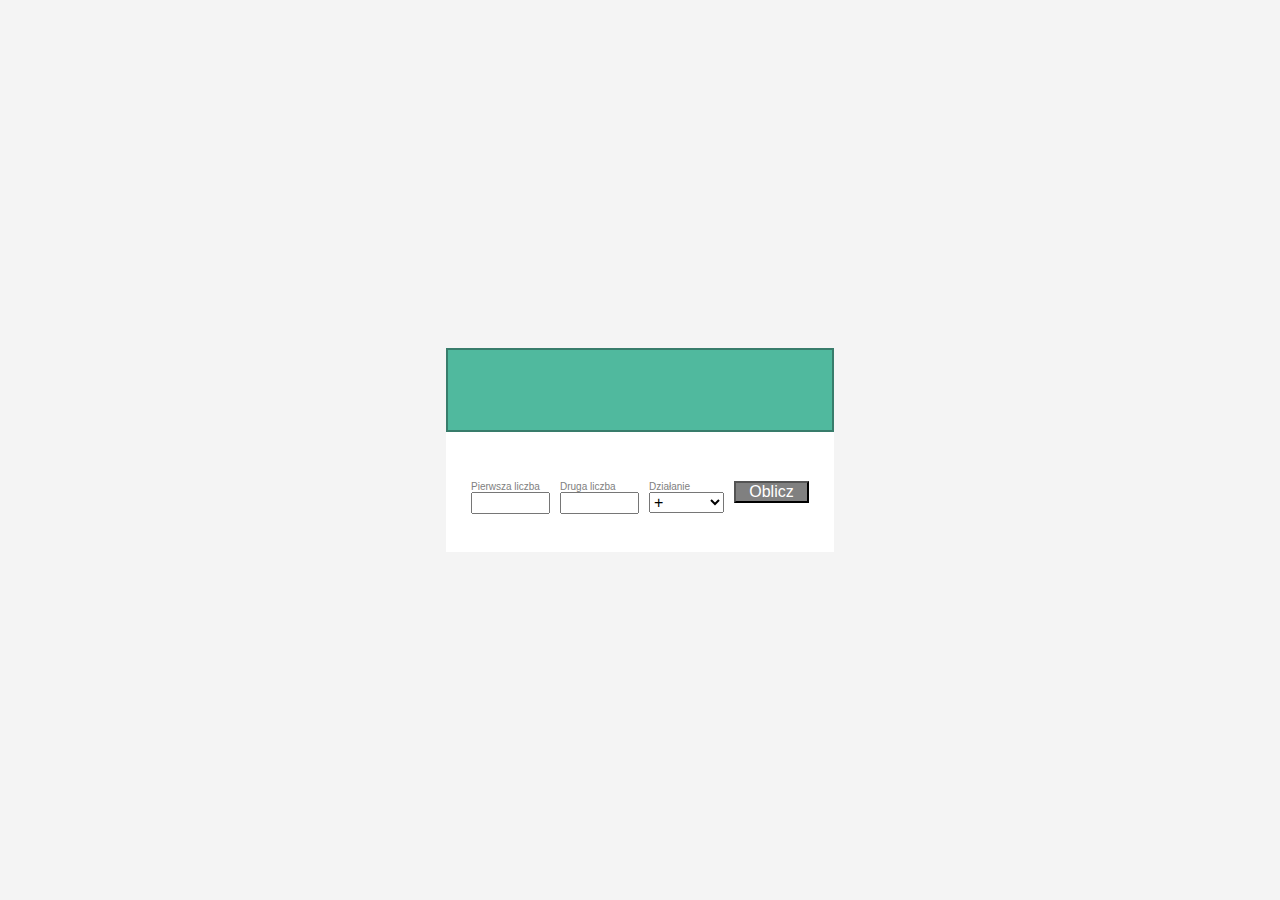
==== Zad6_7/Zad2.html @ fd16a78b "Update and rename Zad2.html to Zad2.html" ====
<!DOCTYPE html>
<html lang="en">
<head>
    <meta charset="UTF-8">
    <meta name="viewport" content="width=device-width, initial-scale=1.0">
    <title>Prosty Kalkulator</title>
    <style>
        p {
            font-family: Arial, sans-serif;
            text-align: left;
            font-size: 10px;
            color: grey;
            padding: 0px;
            margin-bottom: 0px;
            margin-left: 5px;

        }

        body {
            font-family: Arial, sans-serif;
            display: flex;
            align-items: center;
            justify-content: center;
            height: 100vh;
            margin: 0;
            background-color: #f4f4f4;
        }

        .calculator {
            display: flex;
            flex-direction: column;
        }
        .top-container {
            display: flex;
            flex-direction: row-reverse;
            border: 2px solid #387c6b;;
            height: 80px;            
            background-color: #50b99e;
        }
        .bottom-container {
            display: flex;
            flex-direction: wrap;
            border: 0px;
            height: 80px;            
            padding: 20px;
            background-color: #fff;
        }

        input, select, button {
            margin-right: 5px;
            margin-left: 5px;
            margin-top: 0px;
            padding: 0px;
            font-size: 16px;
            width: 75px;    
        }
        .column {
            display: flex;
            flex-direction: column;
            justify-content: center;          
        }

        button {
            background-color: grey;
            color: #fff;
            cursor: pointer;
            border-radius: 0px;
            justify-content: center;
        }

        button:hover {
            background-color: lightgray;
        }

        #result {
            display: flex;
            font-size: 30px;
            color: #387c6b;
            justify-content: center;
            align-items: center;
            padding-right: 5px;
        }
    </style>
</head>
<body>

    <div class="calculator">
        <div class="top-container">
            <div id="result"></div>
        </div>
        <div class="bottom-container">
            <div class="column">
                <p>Pierwsza liczba</p>
                <input type="number" id="number1">
            </div>
            <div class="column">
                <p>Druga liczba</p>
                <input type="number" id="number2">
            </div>
            <div class="column">
                <p>Działanie</p>
                <select id="operation">
                    <option value="add">+</option>
                    <option value="subtract">-</option>
                    <option value="multiply">*</option>
                    <option value="divide">/</option>
                </select>
            </div>
            <div class="column">
                <button onclick="calculate()">Oblicz</button>
            </div>
        </div>
    </div>

    <script>
        function calculate() {
            var num1 = parseFloat(document.getElementById('number1').value);
            var num2 = parseFloat(document.getElementById('number2').value);
            var operation = document.getElementById('operation').value;
            var resultElement = document.getElementById('result');

            if (!isNaN(num1) && !isNaN(num2)) {
                switch (operation) {
                    case 'add':
                        resultElement.innerText = (num1 + num2);
                        break;
                    case 'subtract':
                        resultElement.innerText = (num1 - num2);
                        break;
                    case 'multiply':
                        resultElement.innerText = (num1 * num2);
                        break;
                    case 'divide':
                        if (num2 !== 0) {
                            resultElement.innerText = (num1 / num2);
                        } else {
                            resultElement.innerText = 'Błąd: Nie można dzielić przez zero.';
                        }
                        break;
                    default:
                        resultElement.innerText = 'Błąd: Nieznane działanie.';
                }
            } else {
                resultElement.innerText = 'Błąd: Wprowadź poprawne liczby.';
                
            }
        }
    </script>

</body>
</html>
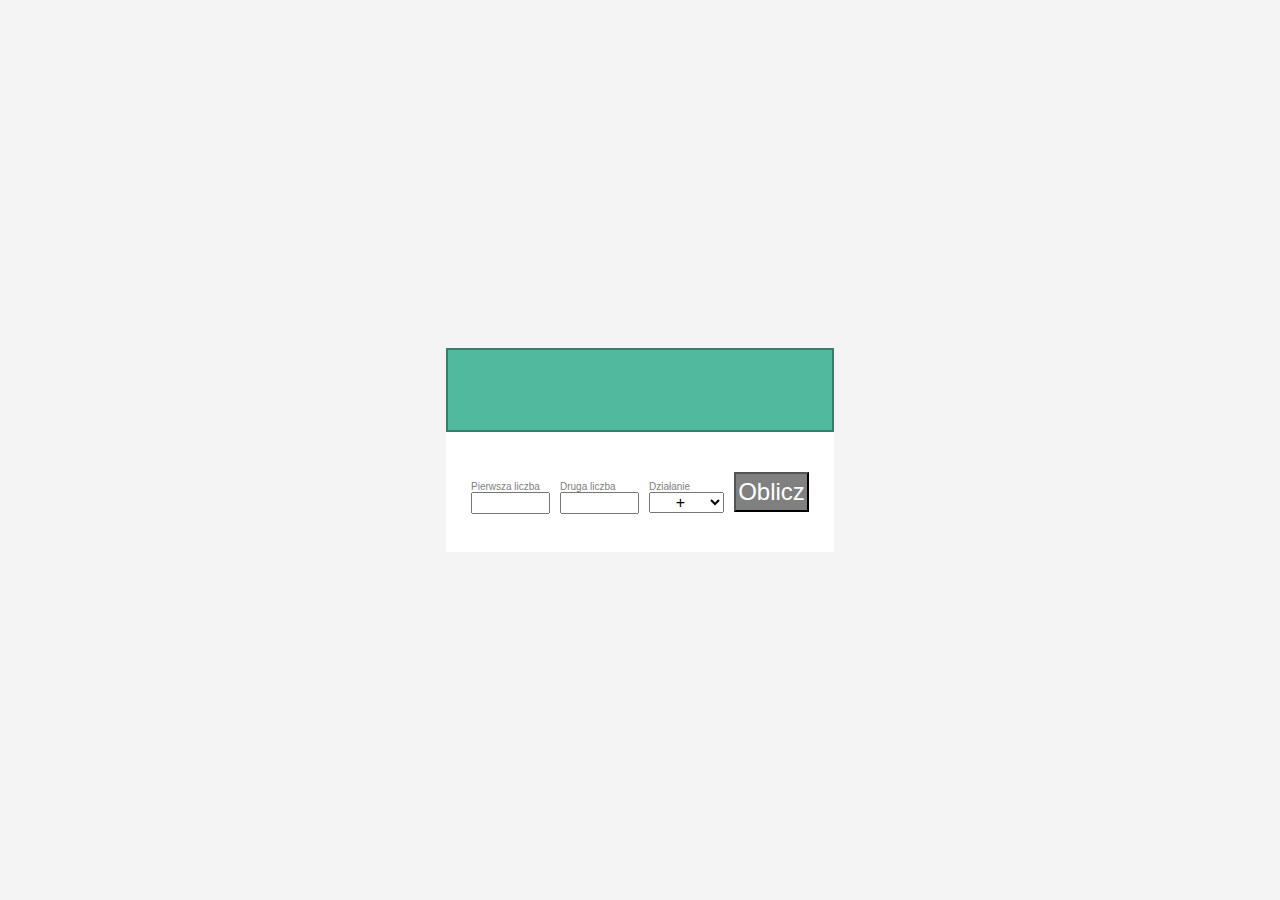
==== commit ce86a750: "Update Zad2.html" ====
--- a/Zad6_7/Zad2.html
+++ b/Zad6_7/Zad2.html
@@ -53,6 +53,7 @@
             padding: 0px;
             font-size: 16px;
             width: 75px;    
+            text-align: center;
         }
         .column {
             display: flex;
@@ -66,6 +67,8 @@
             cursor: pointer;
             border-radius: 0px;
             justify-content: center;
+            height: 40px;
+            font-size: 24px;
         }
 
         button:hover {
